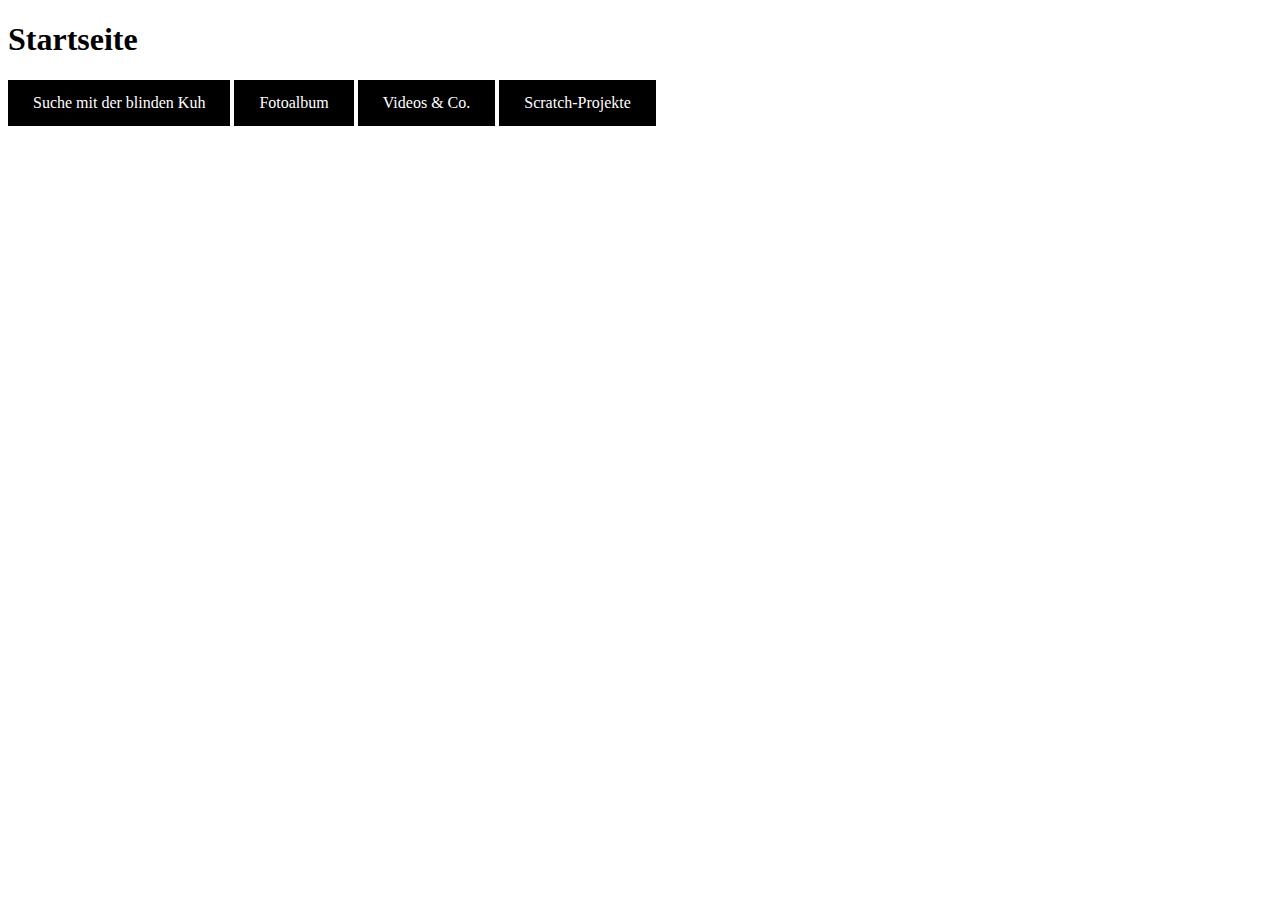
==== index.html @ 84e3a846 "first commit" ====
<!DOCTYPE HTML>
<html>
<head>
	<meta charset="utf-8">
	<title>Start</title>
	<meta author="Linus Warnatz">
	<link rel="stylesheet" href="style.css" type="text.css" />
	<style>
		a {
			background-color: black;
			text-decoration: none;
			color: white;
			padding: 14px 25px;
			text-align: center;
			display: inline-block;
		}
	</style>
</head>
<body>
	<h1>Startseite</h1>
	<a href="search.html">Suche mit der blinden Kuh</a>
	<a href="photos/index.html">Fotoalbum</a>
	<a href="Hello_World/index.html">Videos &amp; Co.</a>
	<a href="scratch.html">Scratch-Projekte</a>
</body>
</html>
---- style.css ----
body {
	font-family: sans-serif;
	background-color: rgb(#00E7FF);}
h1, h2, h3, h4, h5, h6 {
	font-family: 'Arial', 'Calibri'
}
#src {
	font-family: monospace;
	font-size: 8px;
}
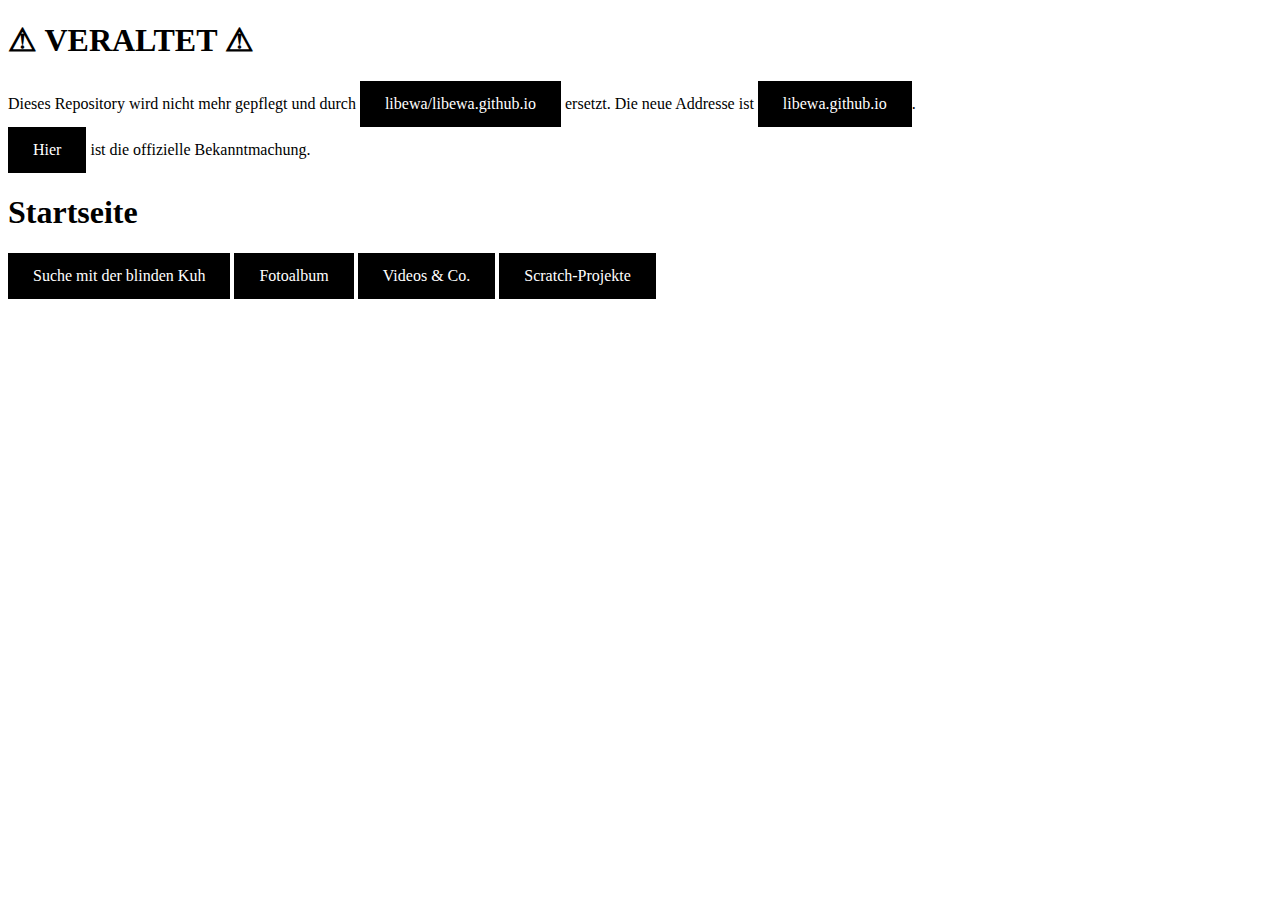
==== commit 33f0aeb5: "Update index.html" ====
--- a/index.html
+++ b/index.html
@@ -17,10 +17,15 @@
 	</style>
 </head>
 <body>
+	<div id="header">
+		<h1>⚠ VERALTET ⚠</h1>
+		Dieses Repository wird nicht mehr gepflegt und durch <a href="https://www.github.om/libewa/libewa.github.io">libewa/libewa.github.io</a> ersetzt. Die neue Addresse ist <a href="https://www.libewa.github.io">libewa.github.io</a>. <br>
+		<a href="https://github.com/libewa/www/issues/3" hreflang="en_US">Hier</a> ist die offizielle Bekanntmachung.
+	</div>
 	<h1>Startseite</h1>
 	<a href="search.html">Suche mit der blinden Kuh</a>
 	<a href="photos/index.html">Fotoalbum</a>
 	<a href="Hello_World/index.html">Videos &amp; Co.</a>
 	<a href="scratch.html">Scratch-Projekte</a>
 </body>
-</html>+</html>
--- a/style.css
+++ b/style.css
@@ -4,7 +4,7 @@
 h1, h2, h3, h4, h5, h6 {
 	font-family: 'Arial', 'Calibri'
 }
-#src {
+.src {
 	font-family: monospace;
 	font-size: 8px;
 }